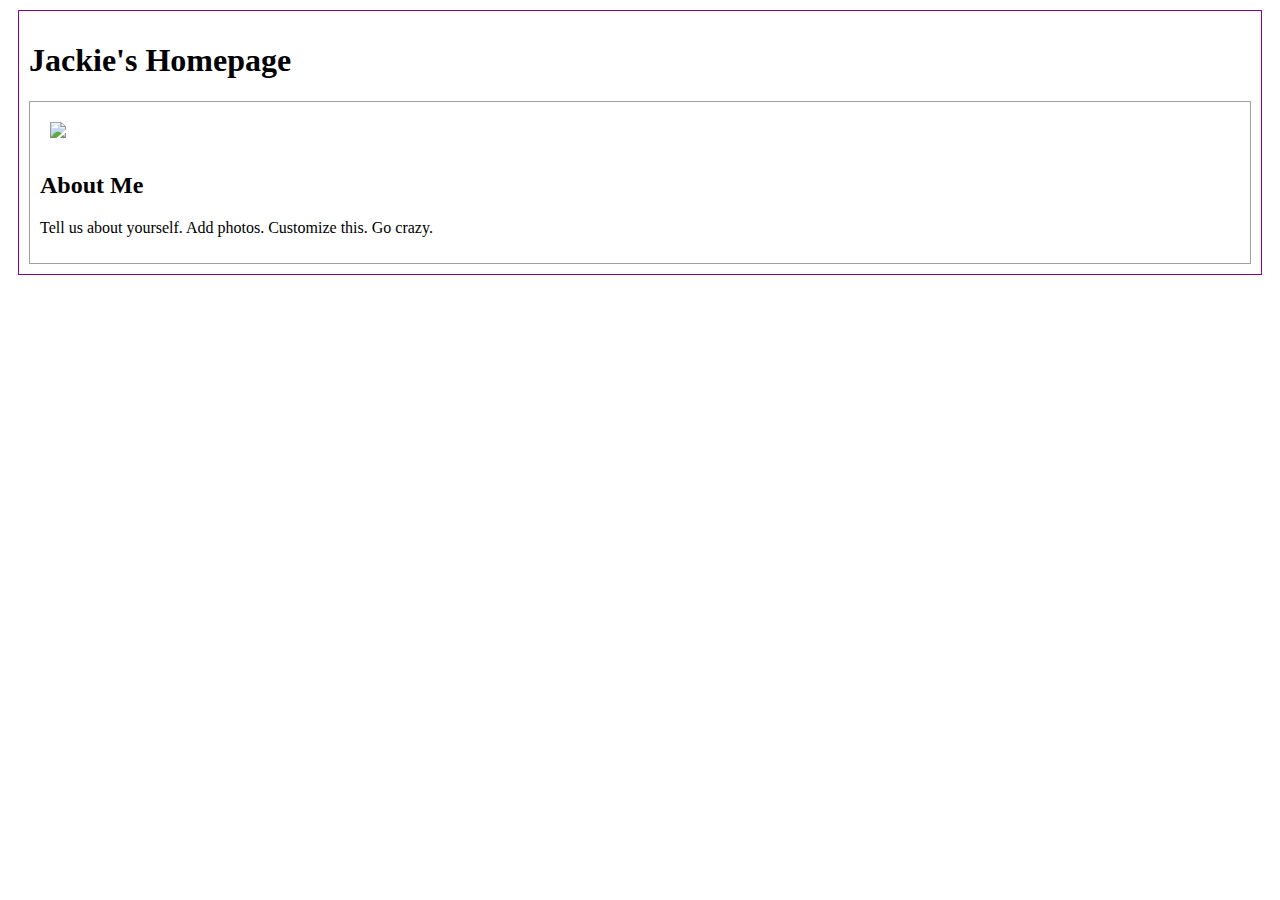
==== index.html @ 33a3a776 "added profile picture" ====
<!DOCTYPE html>
<html>
<head>
	<!-- This title is used for tabs and bookmarks -->
	<title>Jackie's Homepage</title>

	<!-- Use UTF character set, a good idea with any webpage -->
  <meta charset="UTF-8" />
	<!-- Set viewport so page remains consistently scaled w narrow devices -->
  <meta name="viewport" content="width=device-width, initial-scale=1.0" />
	<!-- Include a sitewide CSS file for consistent styling across the site -->
	<link rel="stylesheet" type="text/css" href="css/site.css">
	<!-- Experiment-specifc CSS file for any special styling of this particular page -->
	<link rel="stylesheet" type="text/css" href="css/homepage.css">
	<!-- Link to javascript file - DEFER waits until all elements are rendered -->
	<script type="text/javascript" src="./js/experiment.js"></script>
</head>
<body>
	<!-- Style this page by changing the CSS in ../css/site.css or css/experiment.css -->
	<main id="content">
		<section>
			<h1>Jackie's Homepage</h1>
			<div class="minor-section">
					<!-- Note that all filenames use lowercase and no spaces -->
					<img class="pic-of-me" src="./img/me.jpg">
					<h2>About Me</h2>
					<p>Tell us about yourself. Add photos. Customize this. Go crazy.</p>
			</div>

		</section>
		<nav id="links">
			<!-- Put links to experiments here. -->
		</nav>
	</main>
</body>
</html>
---- css/site.css ----
#content {
  margin: 10px;080;
  padding: 10px;
  border: solid 1px #808
}

.minor-section {
  padding: 10px;
  border: solid 1px #A0A0A0;
}
---- css/homepage.css ----
.pic-of-me {
  margin: 10px;
  max-width: 500px;
}
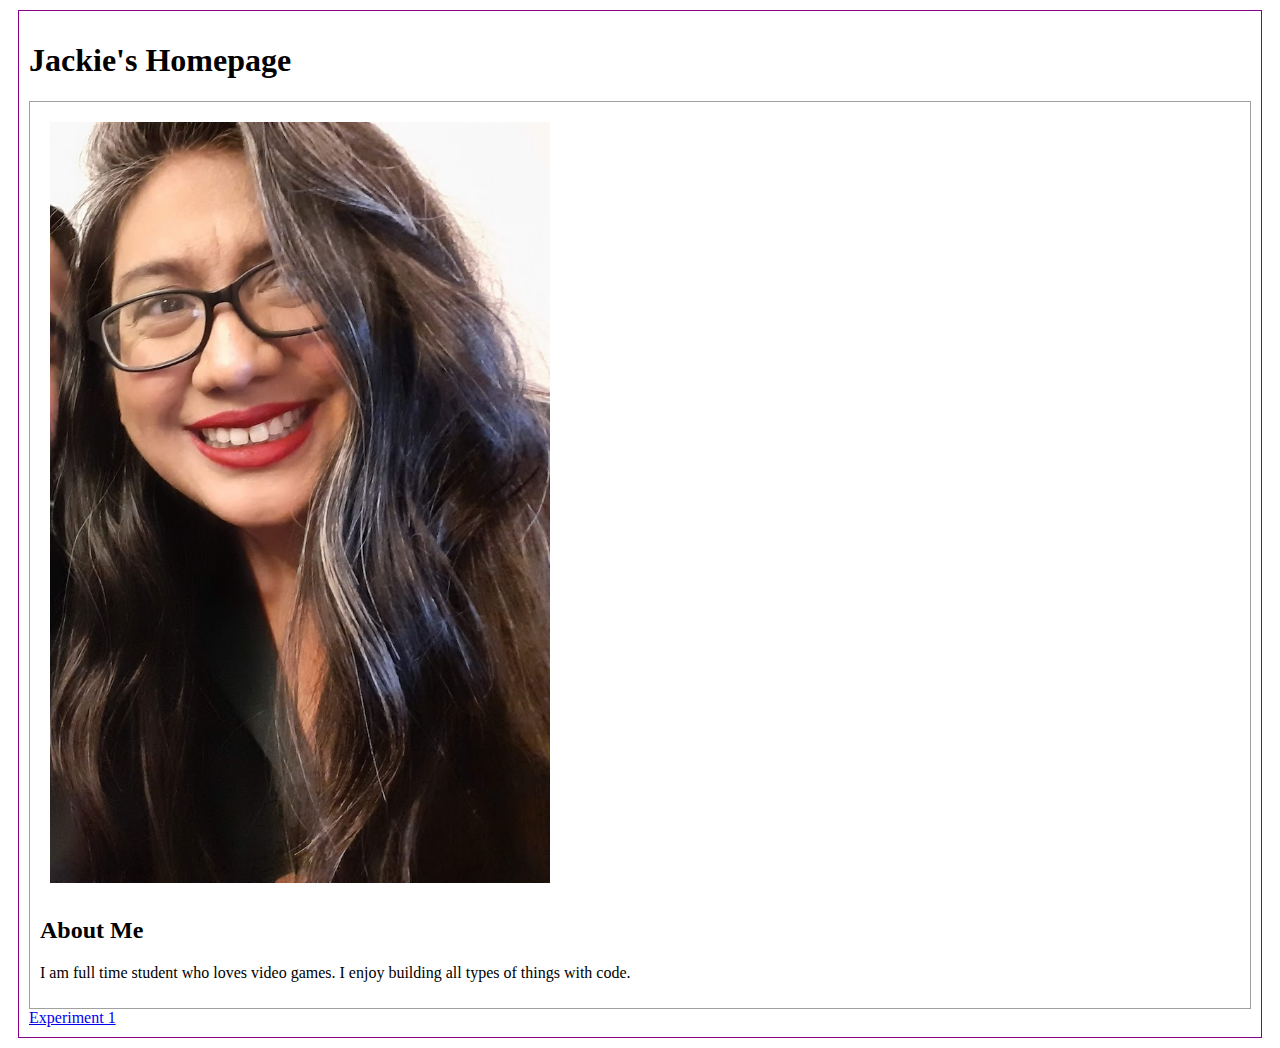
==== commit 888564b2: "added my code to sketch js experiment 2" ====
--- a/index.html
+++ b/index.html
@@ -24,12 +24,13 @@
 					<!-- Note that all filenames use lowercase and no spaces -->
 					<img class="pic-of-me" src="./img/me.jpg">
 					<h2>About Me</h2>
-					<p>Tell us about yourself. Add photos. Customize this. Go crazy.</p>
+					<p>I am full time student who loves video games. I enjoy building all types of things with code. </p>
 			</div>
 
 		</section>
 		<nav id="links">
 			<!-- Put links to experiments here. -->
+			<a href="../experiment1/index.html">Experiment 1</a>
 		</nav>
 	</main>
 </body>
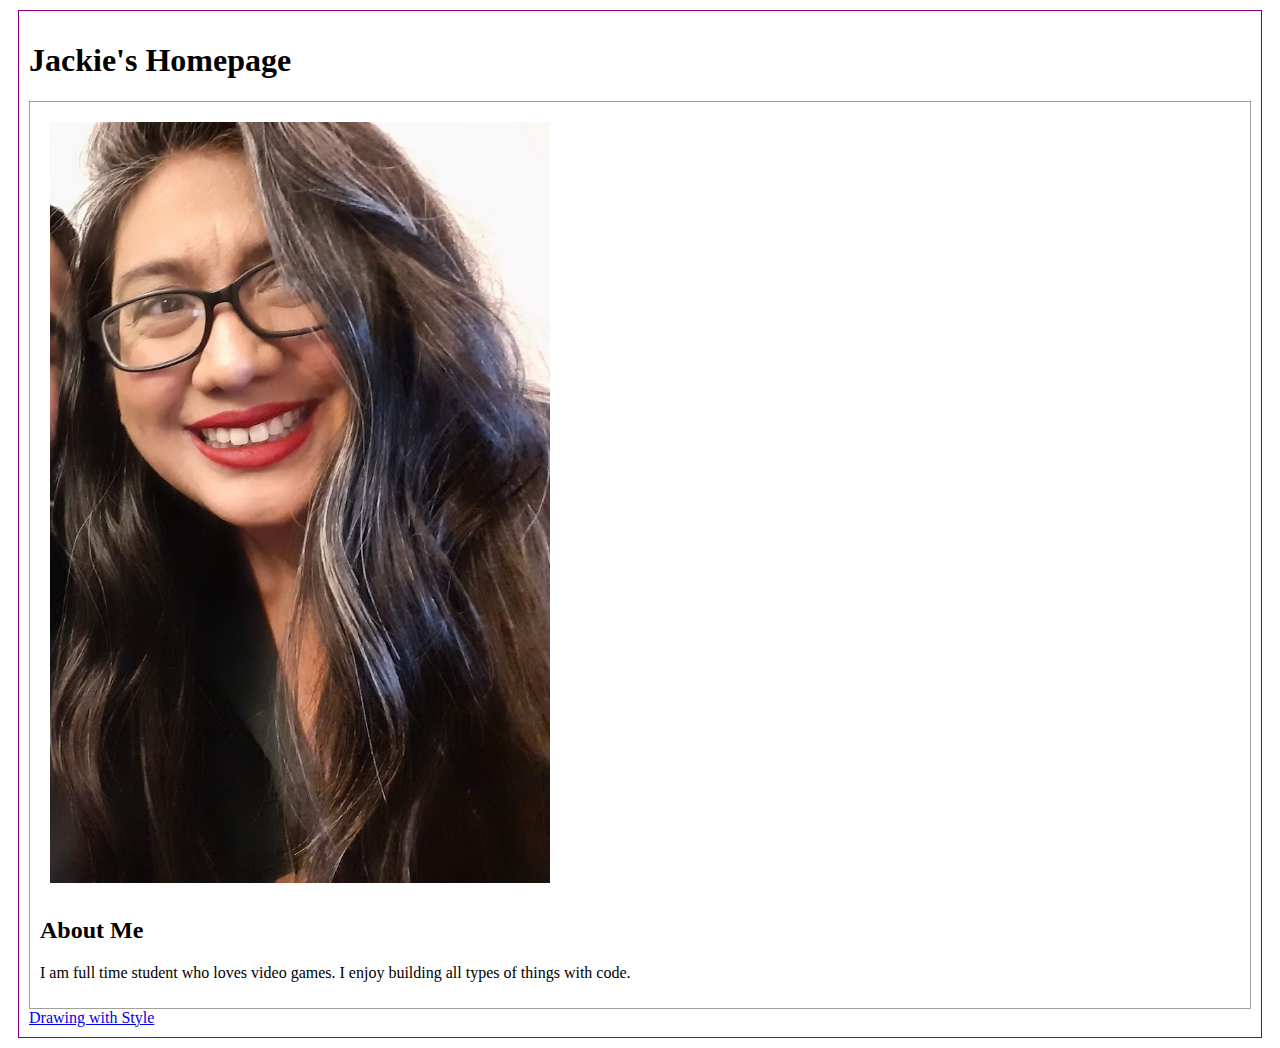
==== commit dcb44779: "updated link" ====
--- a/index.html
+++ b/index.html
@@ -30,7 +30,7 @@
 		</section>
 		<nav id="links">
 			<!-- Put links to experiments here. -->
-			<a href="../experiment1/index.html">Experiment 1</a>
+			<a href="../experiment2/index.html">Drawing with Style</a>
 		</nav>
 	</main>
 </body>
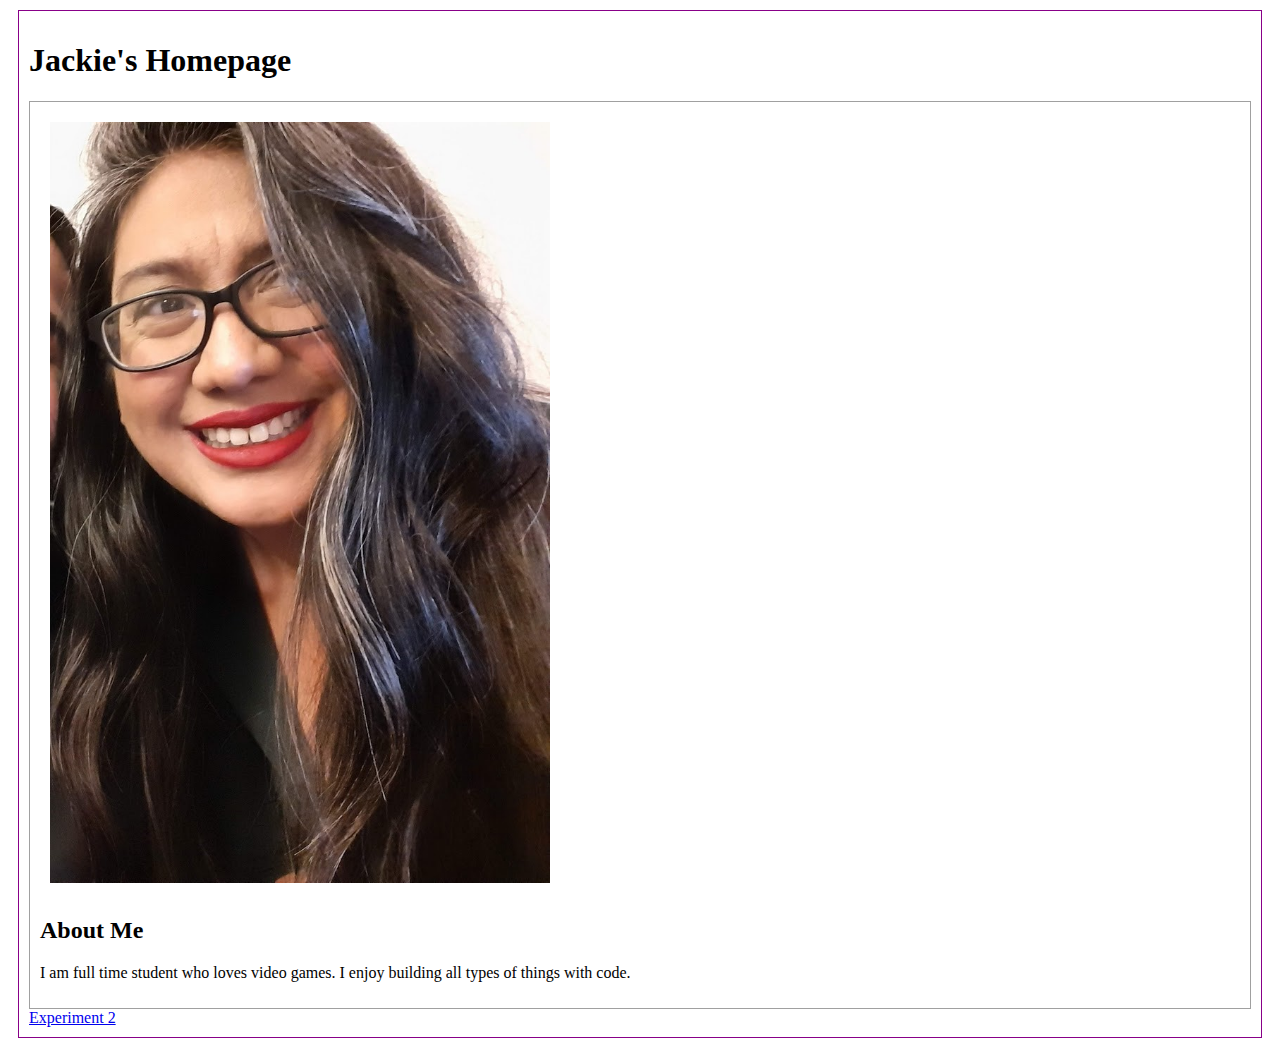
==== commit 8b98c079: "working to get page to show up on github pages" ====
--- a/index.html
+++ b/index.html
@@ -30,7 +30,7 @@
 		</section>
 		<nav id="links">
 			<!-- Put links to experiments here. -->
-			<a href="../experiment2/index.html">Drawing with Style</a>
+			<a href="./experiment2/index.html">Experiment 2</a>
 		</nav>
 	</main>
 </body>
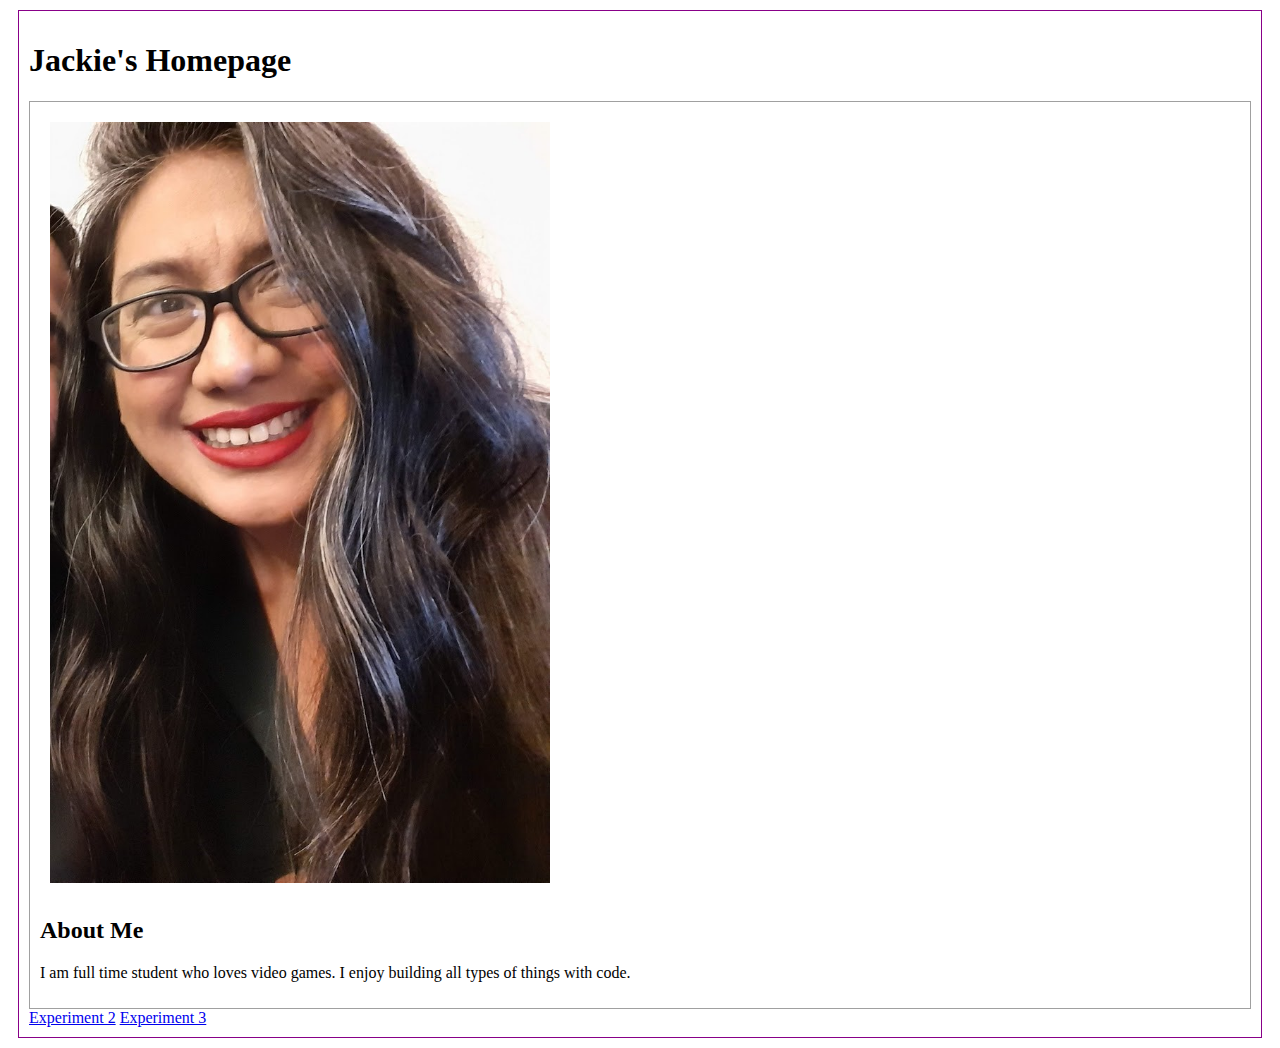
==== commit e3bf1e7c: "added in experiment 3 code and link to" ====
--- a/index.html
+++ b/index.html
@@ -31,6 +31,7 @@
 		<nav id="links">
 			<!-- Put links to experiments here. -->
 			<a href="./experiment2/index.html">Experiment 2</a>
+			<a href="./experiment3/index.html">Experiment 3</a>
 		</nav>
 	</main>
 </body>
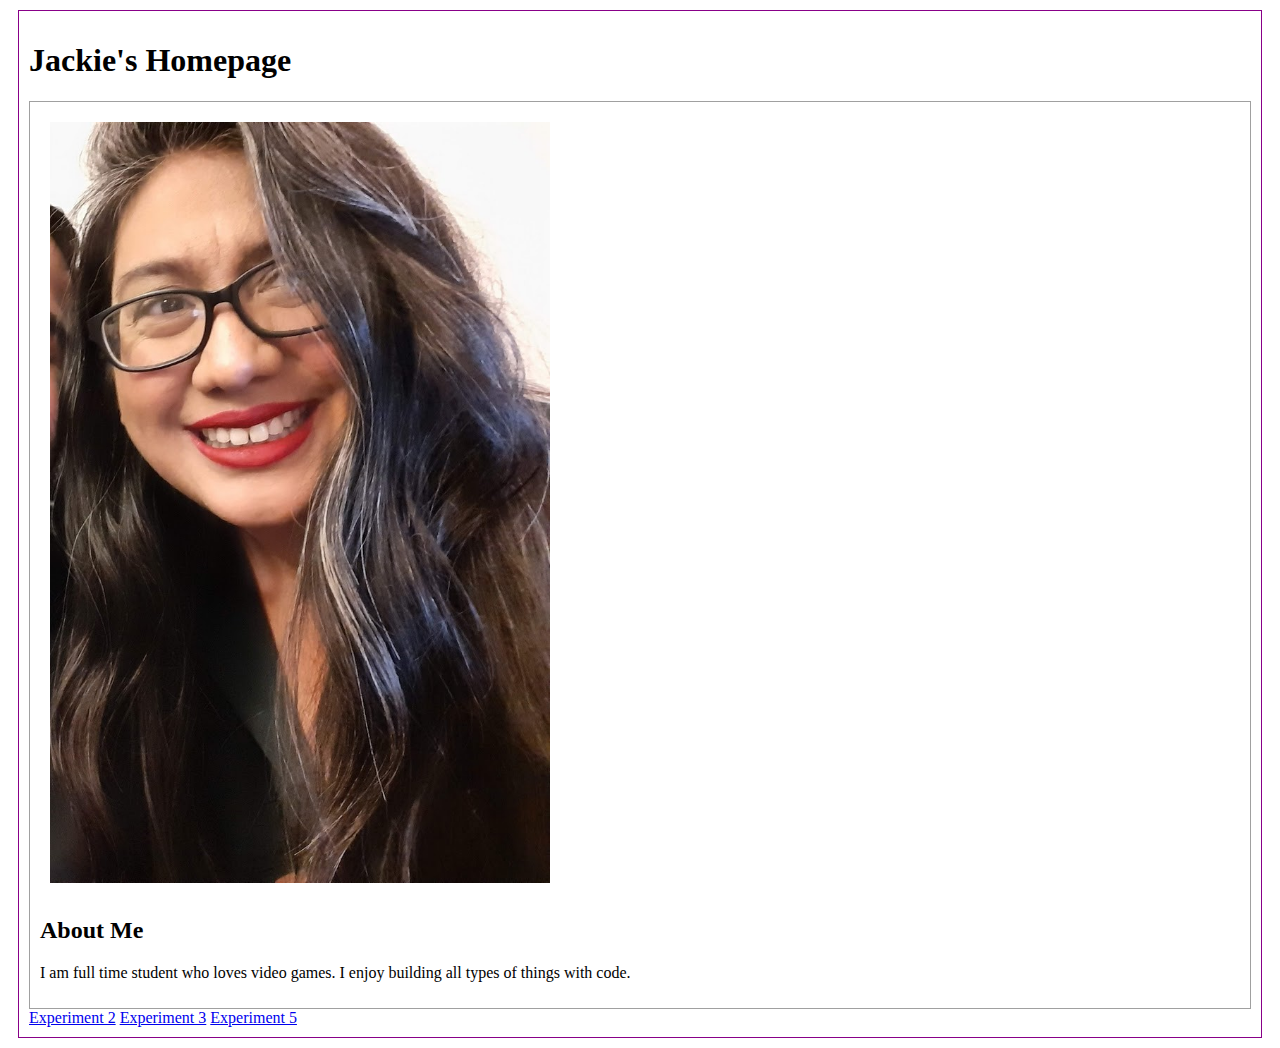
==== commit 990835e2: "updating p5" ====
--- a/index.html
+++ b/index.html
@@ -32,6 +32,7 @@
 			<!-- Put links to experiments here. -->
 			<a href="./experiment2/index.html">Experiment 2</a>
 			<a href="./experiment3/index.html">Experiment 3</a>
+			<a href="./experiment5/index.html">Experiment 5</a>
 		</nav>
 	</main>
 </body>
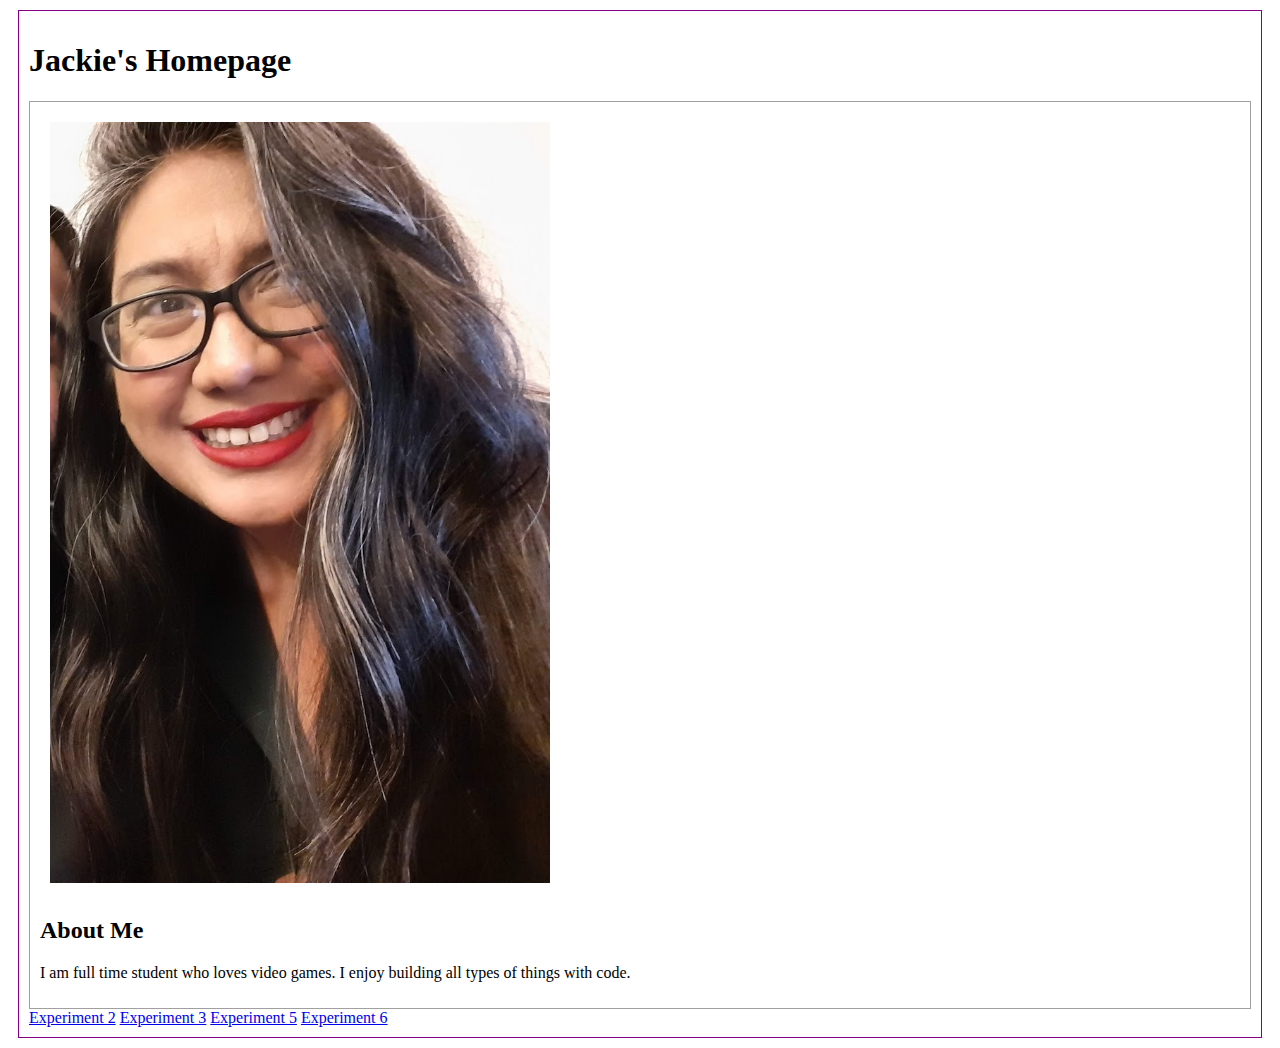
==== commit d41ceebb: "updated code with link to experiment 6" ====
--- a/index.html
+++ b/index.html
@@ -33,6 +33,7 @@
 			<a href="./experiment2/index.html">Experiment 2</a>
 			<a href="./experiment3/index.html">Experiment 3</a>
 			<a href="./experiment5/index.html">Experiment 5</a>
+			<a href="./experiment6/index.html">Experiment 6</a>
 		</nav>
 	</main>
 </body>
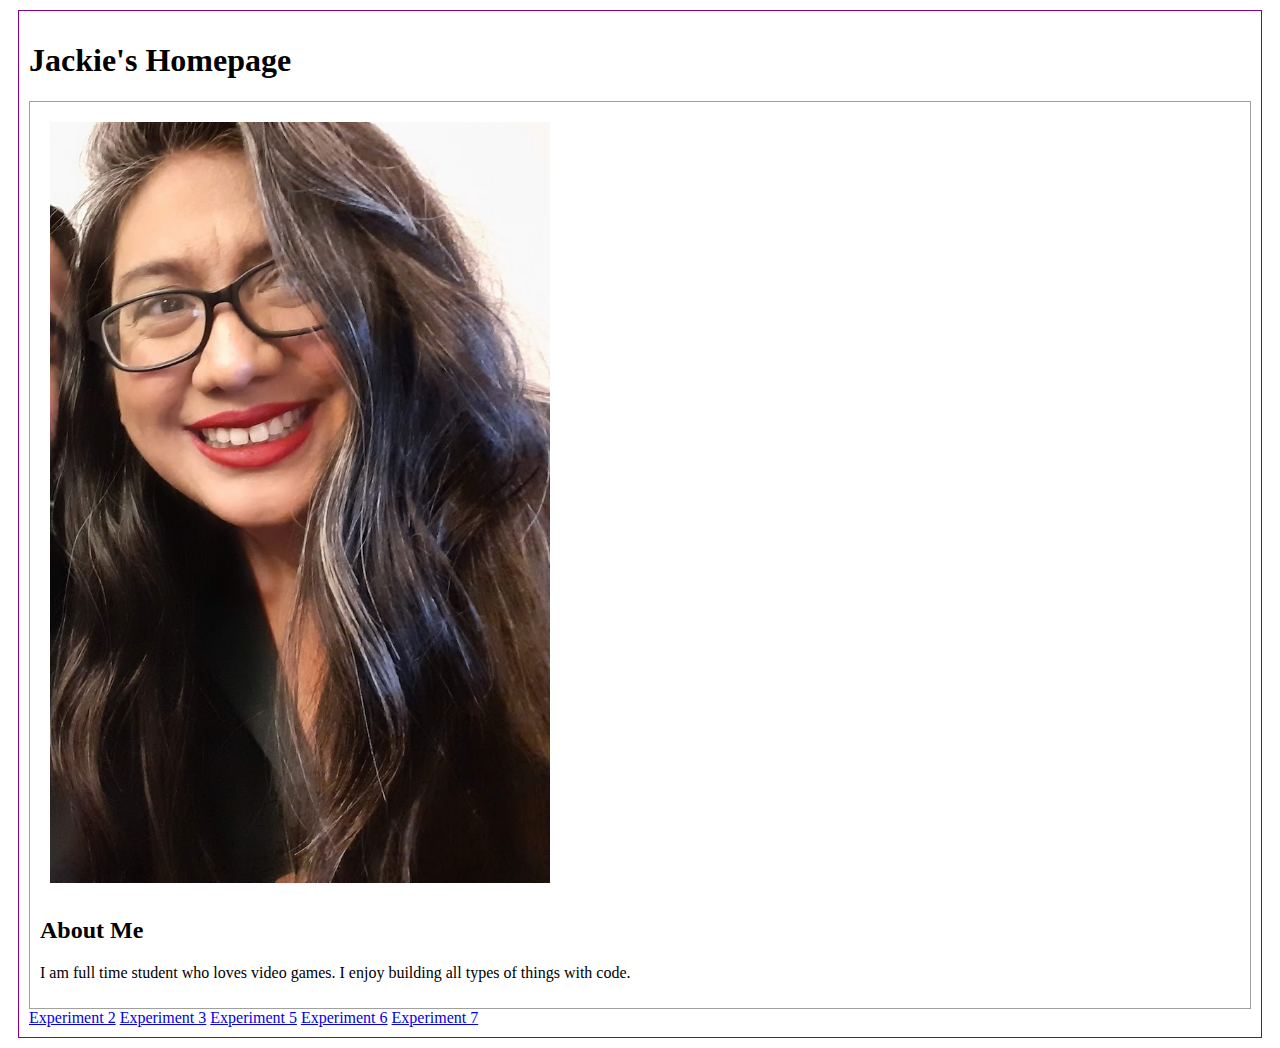
==== commit 518ee0c3: "added experiement 7" ====
--- a/index.html
+++ b/index.html
@@ -34,6 +34,7 @@
 			<a href="./experiment3/index.html">Experiment 3</a>
 			<a href="./experiment5/index.html">Experiment 5</a>
 			<a href="./experiment6/index.html">Experiment 6</a>
+			<a href="./experiment7/index.html">Experiment 7</a>
 		</nav>
 	</main>
 </body>
